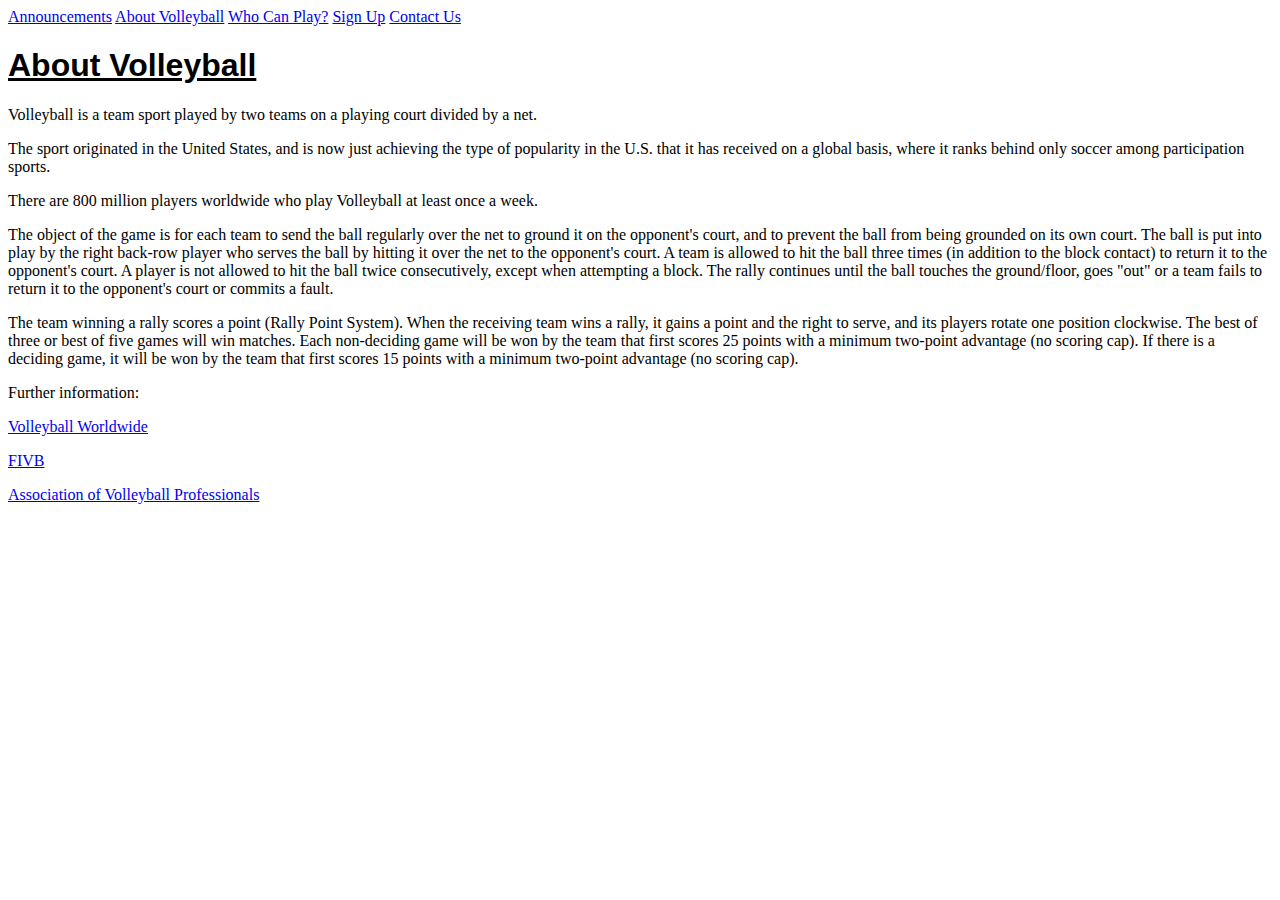
==== about.html @ ecf3294f "Website-V1" ====
<!doctype html>
<html>
<head>
<meta charset="utf-8">
<title>About Volleyball</title>
<link rel='stylesheet' href='mainstyles.css' type='text/css'>
</head>

<body>
<a href="index.html">Announcements</a>
<a href="about.html">About Volleyball</a> 
<a href="whocanplay.html">Who Can Play?</a>
<a href="signup.html">Sign Up</a>
<a href="contact.html">Contact Us</a>
<h1>About Volleyball</h1>
<p>Volleyball is a team sport played by two teams on a playing court divided by a net.</p> 
<p>The sport originated in the United States, and is now just achieving the type of popularity in the U.S. that it has received on a global basis, where it ranks behind only soccer among participation sports.</p> 
<p>There are 800 million players worldwide who play Volleyball at least once a week.</p> 
<p>The object of the game is for each team to send the ball regularly over the net to ground it on the opponent's court, and to prevent the ball from being grounded on its own court. The ball is put into play by the right back-row player who serves the ball by hitting it over the net to the opponent's court. A team is allowed to hit the ball three times (in addition to the block contact) to return it to the opponent's court. A player is not allowed to hit the ball twice consecutively, except when attempting a block. The rally continues until the ball touches the ground/floor, goes "out" or a team fails to return it to the opponent's court or commits a fault.</p> 

<p>The team winning a rally scores a point (Rally Point System). When the receiving team wins a rally, it gains a point and the right to serve, and its players rotate one position clockwise. 
The best of three or best of five games will win matches. Each non-deciding game will be won by the team that first scores 25 points with a minimum two-point advantage (no scoring cap). If there is a deciding game, it will be won by the team that first scores 15 points with a minimum two-point advantage (no scoring cap).</p> 

<p>Further information:</p>
<p><a href="http://www.volleyball.org/">Volleyball Worldwide</a></p>
<p><a href="http://www.fivb.org/EN/beachvolleyball/">FIVB</a></p>
<p><a href="http://avp.com/">Association of Volleyball Professionals</a></p>  

</body>
</html>
---- mainstyles.css ----
@charset "utf-8";
/* CSS Document */
h1 {font-family:Gotham, "Helvetica Neue", Helvetica, Arial, sans-serif;
	text-decoration:underline
}
/************************
LADDER
*************************/
#ladder table {align-content:center;
}

#ladder table, td {
	text-align: center;
}

#ladder table, th {
	text-align:center
}
/***********************
Nav
***********************/
#nav
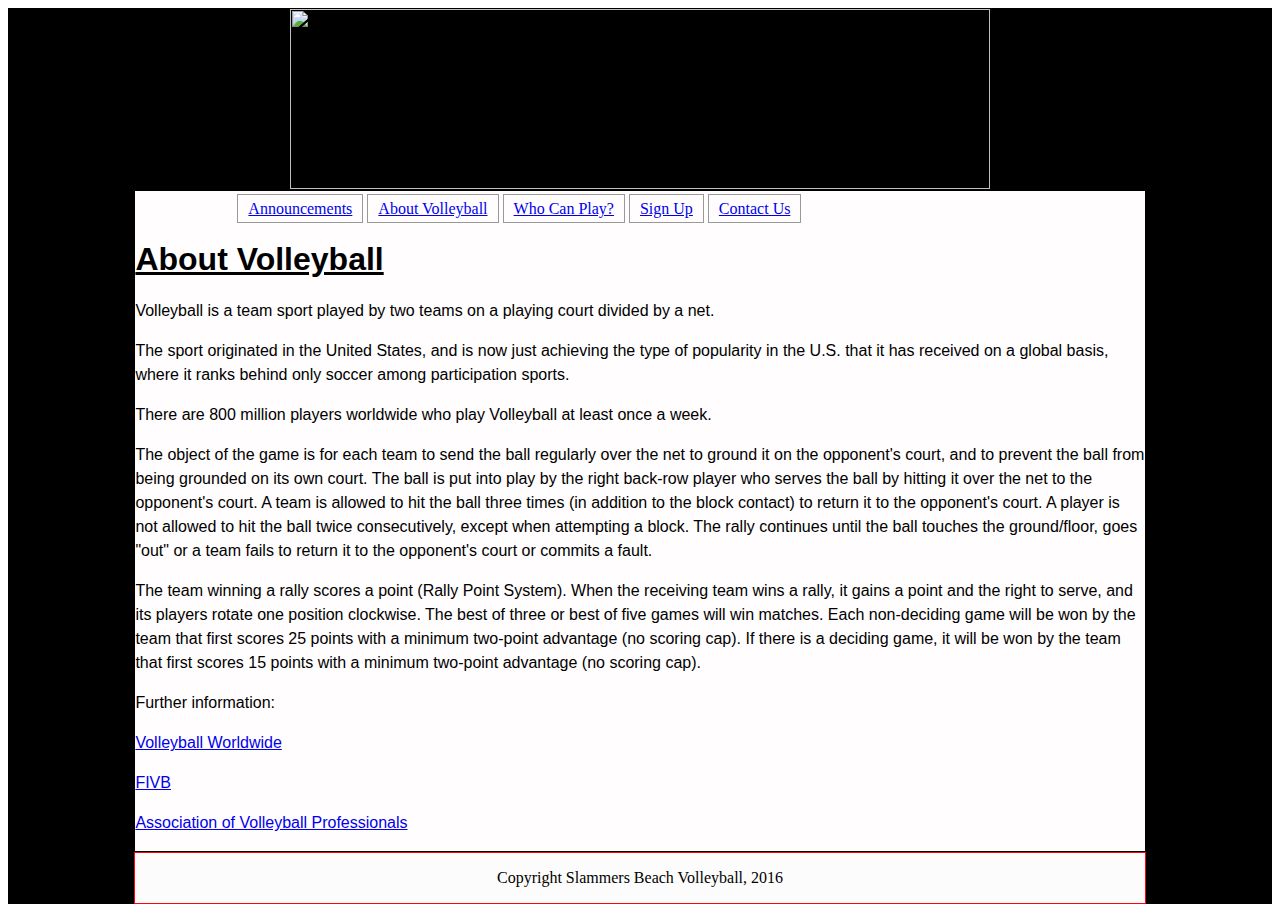
==== commit de32c41a: "Website V2" ====
--- a/about.html
+++ b/about.html
@@ -7,11 +7,22 @@
 </head>
 
 <body>
-<a href="index.html">Announcements</a>
-<a href="about.html">About Volleyball</a> 
-<a href="whocanplay.html">Who Can Play?</a>
-<a href="signup.html">Sign Up</a>
-<a href="contact.html">Contact Us</a>
+<div id="container">
+<div id="wrapper">
+<div id="header">
+    <img src="Images/Slammerslogo2.png" height="180" width="700"/>
+    </div>
+    
+<div id='navigation'>
+		<ul>
+			<li><a href="index.html">Announcements</a></li>
+			<li><a href="about.html">About Volleyball</a></li> 
+			<li><a href="whocanplay.html">Who Can Play?</a></li>
+			<li><a href="signup.html">Sign Up</a></li>
+			<li><a href="contact.html">Contact Us</a></li>
+    	</ul>
+	</div>
+ <div id="main">   
 <h1>About Volleyball</h1>
 <p>Volleyball is a team sport played by two teams on a playing court divided by a net.</p> 
 <p>The sport originated in the United States, and is now just achieving the type of popularity in the U.S. that it has received on a global basis, where it ranks behind only soccer among participation sports.</p> 
@@ -25,6 +36,12 @@
 <p><a href="http://www.volleyball.org/">Volleyball Worldwide</a></p>
 <p><a href="http://www.fivb.org/EN/beachvolleyball/">FIVB</a></p>
 <p><a href="http://avp.com/">Association of Volleyball Professionals</a></p>  
+</div>
+<div id="footer">
+<p>Copyright Slammers Beach Volleyball, 2016</p>
+</div>
+</div>
+</div>
 
 </body>
 </html>
--- a/mainstyles.css
+++ b/mainstyles.css
@@ -1,22 +1,117 @@
 @charset "utf-8";
 /* CSS Document */
-h1 {font-family:Gotham, "Helvetica Neue", Helvetica, Arial, sans-serif;
-	text-decoration:underline
-}
+
+/**********************
+Container
+**********************/
+#container {
+	background-color: #000000;
+	}
+	
+/**********************
+Wrapper
+**********************/
+#wrapper {
+	margin-left:10%;
+	margin-right:10%;
+	text-align:center;
+	}
+/**********************
+Header
+**********************/
+#header {
+	height:180px;
+	width:800px;
+	border: 1px solid;
+	margin-right:auto;
+	margin-left:auto;
+	}
+
 /************************
 LADDER
 *************************/
-#ladder table {align-content:center;
+#ladder table {
+	align-content:center;
+
 }
 
 #ladder table, td {
 	text-align: center;
+	
 }
 
 #ladder table, th {
-	text-align:center
+	text-align:center;
 }
 /***********************
-Nav
+Navigation
 ***********************/
-#nav+
+#navigation ul {
+	position:absolute;
+	top: 190px;
+	margin-left:auto;
+	margin-right:auto;
+	width: 750px;
+	margin: 0px;
+	padding: 10px;
+	background-color:;
+	}
+#navigation li {
+	list-style: none;
+	display:inline
+	
+	}
+#navigation li a {
+	height: 20px;
+	margin: 0px;
+	text-align:center;
+	padding: 5px 10px 5px 10px;
+	border-left: #999999 1px solid;
+	border-top: #999999 1px solid;
+	border-bottom: #999999 1px solid;
+	border-right: #999999 1px solid;
+	width: 150px;
+	}
+
+/***********************
+Main
+***********************/
+#main {
+	border: 1px solid;
+	background-color:#FFFDFD;
+	}
+#main h1 {
+	margin-top: 50px;
+	font-family:Gotham, "Helvetica Neue", Helvetica, Arial, sans-serif;
+	text-decoration:underline;
+	text-align:left;
+	}
+#main h2 {
+	font-family:Gotham, "Helvetica Neue", Helvetica, Arial, sans-serif; 
+	text-decoration:underline;
+	text-align:left;
+	}
+#main p {
+	font-family:Gotham, "Helvetica Neue", Helvetica, Arial, sans-serif;
+	line-height: 1.5;
+	text-align:left;
+	}
+#main ul {
+	text-align:left;
+	}
+#main form {
+	text-align:left;
+	}
+	
+/**********************
+Footer
+**********************/
+#footer {
+	border:1px solid;
+	border-color:#FD0509;
+	background-color:#FDFCFC;
+	}
+#footer p {
+	text-align:center
+	}
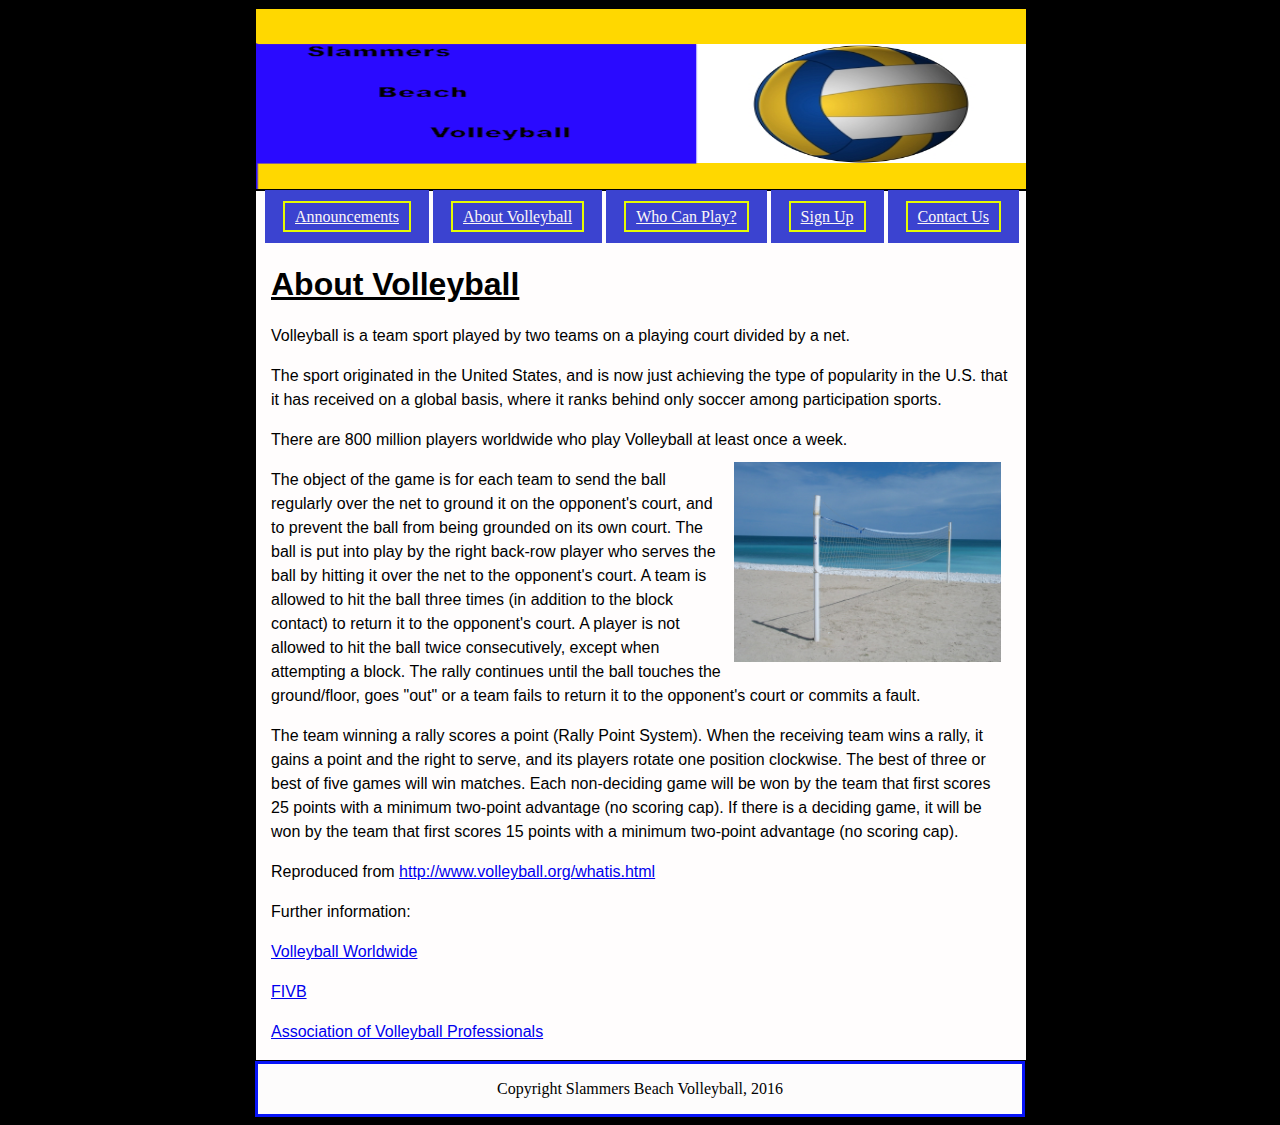
==== commit 8658b937: "Website V3" ====
--- a/about.html
+++ b/about.html
@@ -4,13 +4,20 @@
 <meta charset="utf-8">
 <title>About Volleyball</title>
 <link rel='stylesheet' href='mainstyles.css' type='text/css'>
+<style>
+body {
+	text-align:center;
+	min-width:770px;
+	background-color:#000000;
+	}
+</style>
 </head>
 
 <body>
 <div id="container">
 <div id="wrapper">
 <div id="header">
-    <img src="Images/Slammerslogo2.png" height="180" width="700"/>
+    <img src="Images/Slammerslogoalt.png" height="180" width="770"/>
     </div>
     
 <div id='navigation'>
@@ -24,13 +31,16 @@
 	</div>
  <div id="main">   
 <h1>About Volleyball</h1>
+
 <p>Volleyball is a team sport played by two teams on a playing court divided by a net.</p> 
 <p>The sport originated in the United States, and is now just achieving the type of popularity in the U.S. that it has received on a global basis, where it ranks behind only soccer among participation sports.</p> 
-<p>There are 800 million players worldwide who play Volleyball at least once a week.</p> 
+<p>There are 800 million players worldwide who play Volleyball at least once a week.<img src="Images/beachNet.jpg" height=200 align="right"/></p> 
 <p>The object of the game is for each team to send the ball regularly over the net to ground it on the opponent's court, and to prevent the ball from being grounded on its own court. The ball is put into play by the right back-row player who serves the ball by hitting it over the net to the opponent's court. A team is allowed to hit the ball three times (in addition to the block contact) to return it to the opponent's court. A player is not allowed to hit the ball twice consecutively, except when attempting a block. The rally continues until the ball touches the ground/floor, goes "out" or a team fails to return it to the opponent's court or commits a fault.</p> 
 
 <p>The team winning a rally scores a point (Rally Point System). When the receiving team wins a rally, it gains a point and the right to serve, and its players rotate one position clockwise. 
 The best of three or best of five games will win matches. Each non-deciding game will be won by the team that first scores 25 points with a minimum two-point advantage (no scoring cap). If there is a deciding game, it will be won by the team that first scores 15 points with a minimum two-point advantage (no scoring cap).</p> 
+<p>Reproduced from <a href="http://www.volleyball.org/whatis.html">http://www.volleyball.org/whatis.html</a></p>
+
 
 <p>Further information:</p>
 <p><a href="http://www.volleyball.org/">Volleyball Worldwide</a></p>
--- a/mainstyles.css
+++ b/mainstyles.css
@@ -12,16 +12,18 @@
 Wrapper
 **********************/
 #wrapper {
-	margin-left:10%;
-	margin-right:10%;
-	text-align:center;
+	width:770px;
+	text-align:left;
+	margin-left:auto;
+	margin-right:auto;
+	position:relative;
 	}
 /**********************
 Header
 **********************/
 #header {
 	height:180px;
-	width:800px;
+	width:770px;
 	border: 1px solid;
 	margin-right:auto;
 	margin-left:auto;
@@ -31,7 +33,8 @@
 LADDER
 *************************/
 #ladder table {
-	align-content:center;
+	padding-left:10px;
+	border:1px solid;
 
 }
 
@@ -52,14 +55,18 @@
 	top: 190px;
 	margin-left:auto;
 	margin-right:auto;
-	width: 750px;
+	width: 770px;
 	margin: 0px;
 	padding: 10px;
 	background-color:;
 	}
 #navigation li {
 	list-style: none;
-	display:inline
+	display:inline;
+	padding:18px;
+	align-items:center;
+	background-color: #3B43D0 
+	;
 	
 	}
 #navigation li a {
@@ -67,51 +74,64 @@
 	margin: 0px;
 	text-align:center;
 	padding: 5px 10px 5px 10px;
-	border-left: #999999 1px solid;
-	border-top: #999999 1px solid;
-	border-bottom: #999999 1px solid;
-	border-right: #999999 1px solid;
+	border-left: #E5FB03 2px solid;
+	border-top: #E5FB03 2px solid;
+	border-bottom: #E5FB03 2px solid;
+	border-right: #E5FB03 2px solid;
 	width: 150px;
+	color: #FBF7F7 
 	}
 
 /***********************
 Main
 ***********************/
 #main {
-	border: 1px solid;
+	border:1px solid;
 	background-color:#FFFDFD;
+	width:770px; 
 	}
 #main h1 {
-	margin-top: 50px;
+	margin-top: 75px;
 	font-family:Gotham, "Helvetica Neue", Helvetica, Arial, sans-serif;
 	text-decoration:underline;
 	text-align:left;
+	padding-left:15px;
 	}
 #main h2 {
 	font-family:Gotham, "Helvetica Neue", Helvetica, Arial, sans-serif; 
 	text-decoration:underline;
 	text-align:left;
+	padding-left:15px;
 	}
 #main p {
 	font-family:Gotham, "Helvetica Neue", Helvetica, Arial, sans-serif;
 	line-height: 1.5;
 	text-align:left;
+	padding-left:15px;
+	padding-right: 15px;
 	}
 #main ul {
 	text-align:left;
 	}
+
 #main form {
 	text-align:left;
+	padding-left:15px;
+	margin-bottom:18px
+	}
+#main img {
+	padding:10px;
 	}
 	
 /**********************
 Footer
 **********************/
 #footer {
-	border:1px solid;
-	border-color:#FD0509;
+	border:3px solid;
+	border-color:#0815F8;
 	background-color:#FDFCFC;
 	}
 #footer p {
-	text-align:center
+	text-align:center;
+	text-height:font-size="8";
 	}
